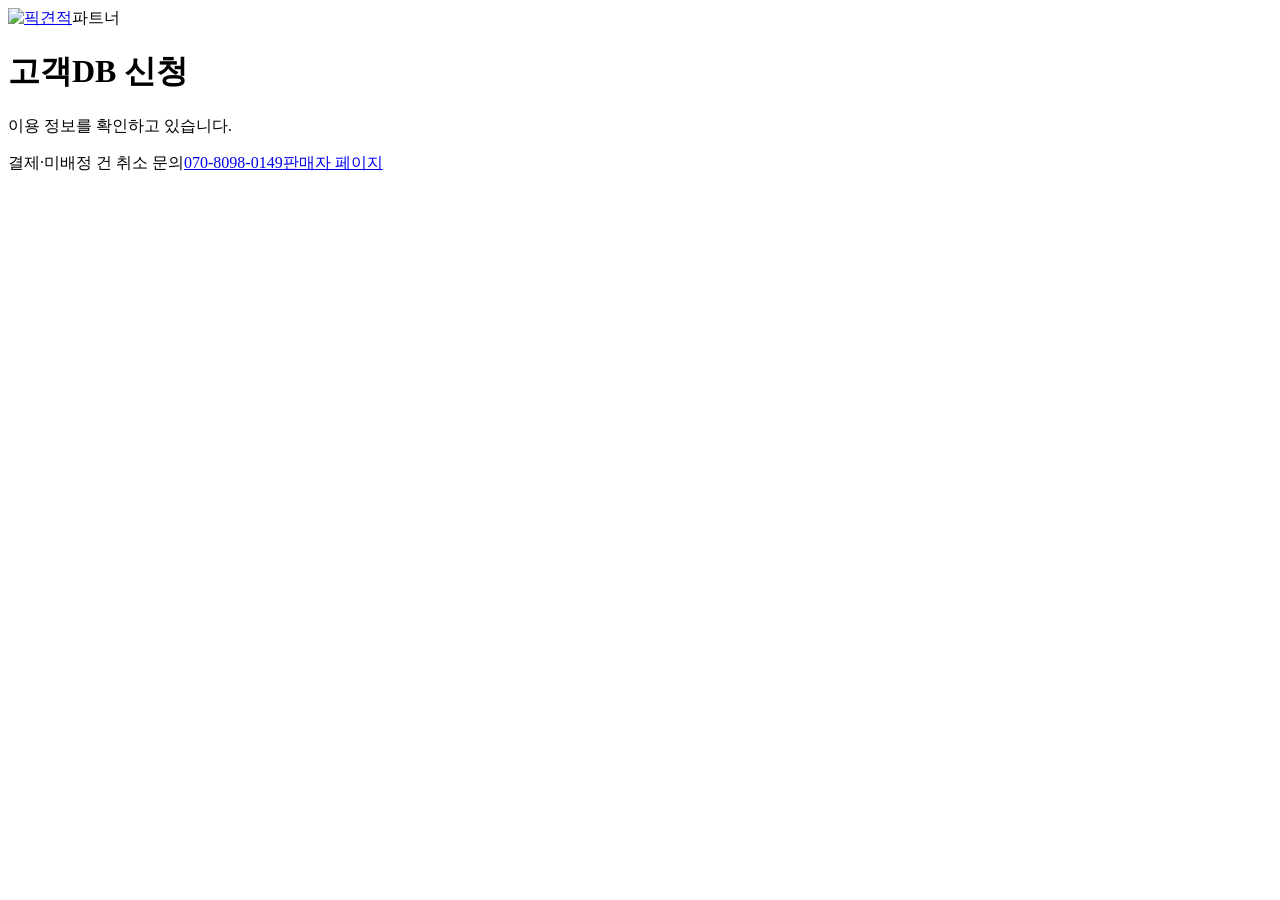
==== public/db-checkout/index.html @ 8a6290d0 "Add customer DB application and NICEPAY checkout flow" ====
<!doctype html>
<html lang="ko"><head><meta charset="utf-8"><meta name="viewport" content="width=device-width,initial-scale=1"><meta name="robots" content="noindex,nofollow"><title>고객DB 신청 | 픽견적 파트너</title><link rel="stylesheet" href="/db-checkout/checkout.css"><script defer src="/db-checkout/checkout.js"></script></head>
<body><header><a href="/" aria-label="판매자 페이지"><img src="/assets/pickquote-official-logo-navy.png" alt="픽견적"></a><span>파트너</span></header>
<main aria-busy="true"><h1>고객DB 신청</h1><p id="notice" role="status" aria-live="polite">이용 정보를 확인하고 있습니다.</p>
<section id="login" hidden><p>판매자 로그인 후 신청할 수 있습니다.</p><a class="primary" href="/">판매자 로그인</a></section>
<section id="checkout" hidden><form id="purchase"><div class="purchase-layout"><section><h2>신청 수량</h2><label for="quantity">고객DB 수량</label><div class="quantity"><button type="button" id="minus" aria-label="수량 줄이기">−</button><input id="quantity" type="number" min="1" max="100" step="1" value="1" required inputmode="numeric"><button type="button" id="plus" aria-label="수량 늘리기">+</button><span>건</span></div><p>1건당 8,000원</p><ul><li>결제 후 관리자가 고객을 배정합니다.</li><li>동일 고객은 최대 3명의 매니저에게 배정됩니다.</li><li>고객정보는 등록일부터 30일 후 삭제됩니다.</li></ul></section>
<aside><h2>결제 정보</h2><dl><div><dt>결제 수단</dt><dd>신용·체크카드</dd></div><div><dt>신청 수량</dt><dd id="summaryQuantity">1건</dd></div><div class="total"><dt>총 결제 금액</dt><dd><output id="total">8,000</output>원</dd></div></dl><label class="agree"><input id="agreed" type="checkbox" required><span>신청 수량과 이용 안내를 확인했습니다.</span></label><button class="primary" id="pay" type="submit" disabled>8,000원 카드결제</button><p class="payment-note">일회성 결제이며 자동 결제되지 않습니다.</p></aside></div></form></section>
<section id="result" hidden><h2 id="resultTitle">결제 확인</h2><p id="resultMessage"></p><button id="verify" type="button">결제 상태 다시 확인</button><a class="primary" href="/?tab=leads">고객DB 관리로</a></section>
<section id="history" hidden><h2>최근 결제 내역</h2><div id="orders"></div></section>
<footer><span>결제·미배정 건 취소 문의</span><a href="tel:07080980149">070-8098-0149</a><a href="/">판매자 페이지</a></footer></main></body></html>
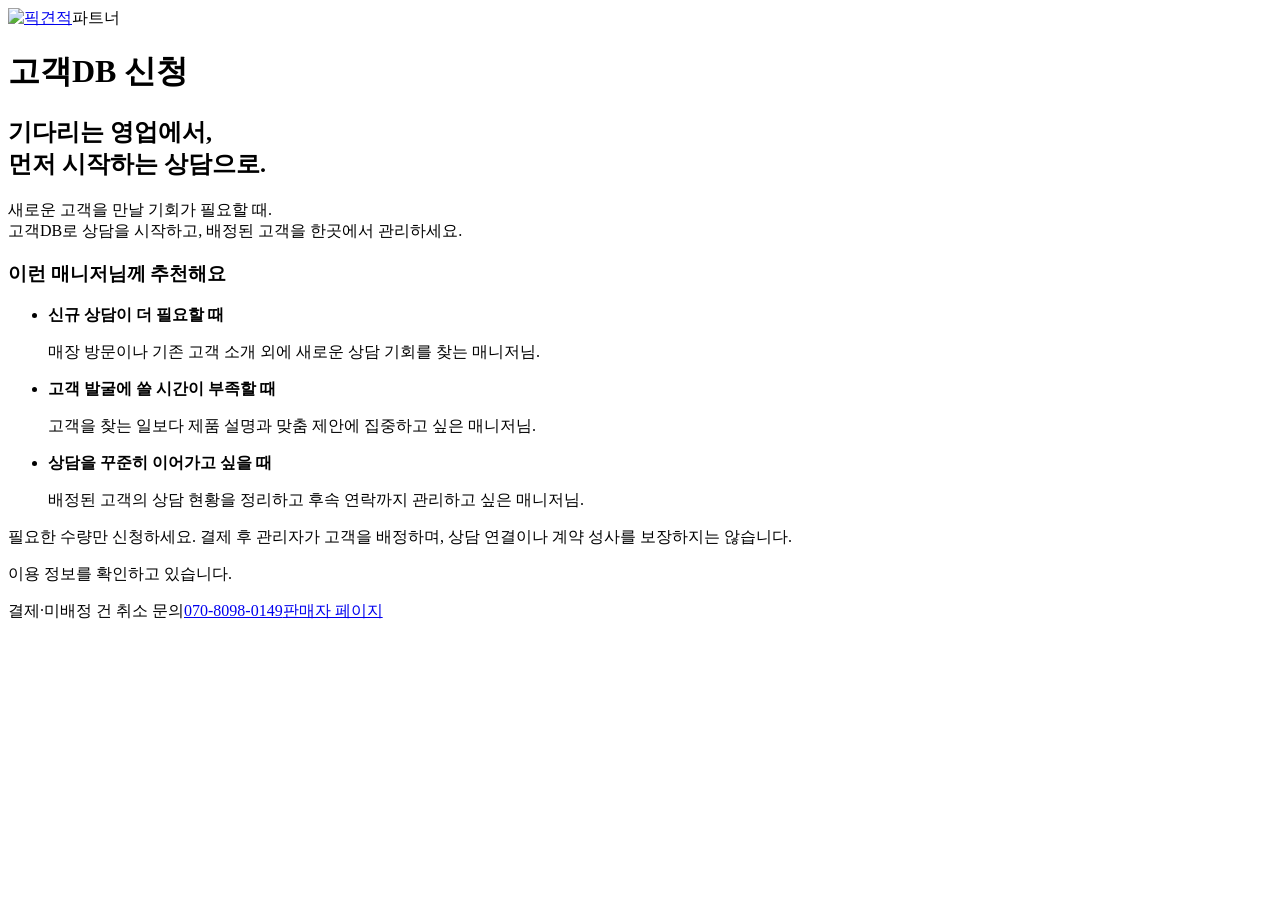
==== commit f32084f2: "Add customer DB introduction and manager use cases" ====
--- a/public/db-checkout/index.html
+++ b/public/db-checkout/index.html
@@ -1,10 +1,22 @@
 <!doctype html>
-<html lang="ko"><head><meta charset="utf-8"><meta name="viewport" content="width=device-width,initial-scale=1"><meta name="robots" content="noindex,nofollow"><title>고객DB 신청 | 픽견적 파트너</title><link rel="stylesheet" href="/db-checkout/checkout.css"><script defer src="/db-checkout/checkout.js"></script></head>
+<html lang="ko"><head><meta charset="utf-8"><meta name="viewport" content="width=device-width,initial-scale=1"><meta name="robots" content="noindex,nofollow"><title>고객DB 신청 | 픽견적 파트너</title><link rel="stylesheet" href="/db-checkout/checkout.css"><link rel="stylesheet" href="/db-pricing.css?v=20261025-discount"><script defer src="/db-checkout/checkout.js?v=20261025-discount"></script></head>
 <body><header><a href="/" aria-label="판매자 페이지"><img src="/assets/pickquote-official-logo-navy.png" alt="픽견적"></a><span>파트너</span></header>
-<main aria-busy="true"><h1>고객DB 신청</h1><p id="notice" role="status" aria-live="polite">이용 정보를 확인하고 있습니다.</p>
+<main aria-busy="true"><h1>고객DB 신청</h1>
+<section class="db-intro" aria-labelledby="db-intro-title">
+  <h2 id="db-intro-title">기다리는 영업에서,<br>먼저 시작하는 상담으로.</h2>
+  <p class="db-intro-lead">새로운 고객을 만날 기회가 필요할 때.<br>고객DB로 상담을 시작하고, 배정된 고객을 한곳에서 관리하세요.</p>
+  <h3>이런 매니저님께 추천해요</h3>
+  <ul class="db-fit-list">
+    <li><strong>신규 상담이 더 필요할 때</strong><p>매장 방문이나 기존 고객 소개 외에 새로운 상담 기회를 찾는 매니저님.</p></li>
+    <li><strong>고객 발굴에 쓸 시간이 부족할 때</strong><p>고객을 찾는 일보다 제품 설명과 맞춤 제안에 집중하고 싶은 매니저님.</p></li>
+    <li><strong>상담을 꾸준히 이어가고 싶을 때</strong><p>배정된 고객의 상담 현황을 정리하고 후속 연락까지 관리하고 싶은 매니저님.</p></li>
+  </ul>
+  <p class="db-intro-note">필요한 수량만 신청하세요. 결제 후 관리자가 고객을 배정하며, 상담 연결이나 계약 성사를 보장하지는 않습니다.</p>
+</section>
+<p id="notice" role="status" aria-live="polite">이용 정보를 확인하고 있습니다.</p>
 <section id="login" hidden><p>판매자 로그인 후 신청할 수 있습니다.</p><a class="primary" href="/">판매자 로그인</a></section>
-<section id="checkout" hidden><form id="purchase"><div class="purchase-layout"><section><h2>신청 수량</h2><label for="quantity">고객DB 수량</label><div class="quantity"><button type="button" id="minus" aria-label="수량 줄이기">−</button><input id="quantity" type="number" min="1" max="100" step="1" value="1" required inputmode="numeric"><button type="button" id="plus" aria-label="수량 늘리기">+</button><span>건</span></div><p>1건당 8,000원</p><ul><li>결제 후 관리자가 고객을 배정합니다.</li><li>동일 고객은 최대 3명의 매니저에게 배정됩니다.</li><li>고객정보는 등록일부터 30일 후 삭제됩니다.</li></ul></section>
-<aside><h2>결제 정보</h2><dl><div><dt>결제 수단</dt><dd>신용·체크카드</dd></div><div><dt>신청 수량</dt><dd id="summaryQuantity">1건</dd></div><div class="total"><dt>총 결제 금액</dt><dd><output id="total">8,000</output>원</dd></div></dl><label class="agree"><input id="agreed" type="checkbox" required><span>신청 수량과 이용 안내를 확인했습니다.</span></label><button class="primary" id="pay" type="submit" disabled>8,000원 카드결제</button><p class="payment-note">일회성 결제이며 자동 결제되지 않습니다.</p></aside></div></form></section>
+<section id="checkout" hidden><form id="purchase"><div class="purchase-layout"><section><h2>신청 수량</h2><label for="quantity">고객DB 수량</label><div class="quantity"><button type="button" id="minus" aria-label="수량 줄이기">−</button><input id="quantity" type="number" min="1" max="100" step="1" value="1" required inputmode="numeric"><button type="button" id="plus" aria-label="수량 늘리기">+</button><span>건</span></div><div class="db-price-offer"><span class="db-price-original">1건 정가 <s>10,000원</s></span><p><span class="db-discount">20% 할인</span> <strong>8,000원</strong><span> / 건</span></p><small>1건당 2,000원 할인</small></div><ul><li>결제 후 관리자가 고객을 배정합니다.</li><li>고객정보는 등록일부터 30일 후 삭제됩니다.</li></ul></section>
+<aside><h2>결제 정보</h2><dl><div><dt>결제 수단</dt><dd>신용·체크카드</dd></div><div><dt>신청 수량</dt><dd id="summaryQuantity">1건</dd></div><div><dt>정가 합계</dt><dd><s><output id="originalTotal">10,000</output>원</s></dd></div><div class="db-discount"><dt>할인 금액 (20%)</dt><dd>−<output id="discountTotal">2,000</output>원</dd></div><div class="total"><dt>총 결제 금액</dt><dd><output id="total">8,000</output>원</dd></div></dl><label class="agree"><input id="agreed" type="checkbox" required><span>신청 수량과 이용 안내를 확인했습니다.</span></label><button class="primary" id="pay" type="submit" disabled>8,000원 카드결제</button><p class="payment-note">일회성 결제이며 자동 결제되지 않습니다.</p></aside></div></form></section>
 <section id="result" hidden><h2 id="resultTitle">결제 확인</h2><p id="resultMessage"></p><button id="verify" type="button">결제 상태 다시 확인</button><a class="primary" href="/?tab=leads">고객DB 관리로</a></section>
 <section id="history" hidden><h2>최근 결제 내역</h2><div id="orders"></div></section>
 <footer><span>결제·미배정 건 취소 문의</span><a href="tel:07080980149">070-8098-0149</a><a href="/">판매자 페이지</a></footer></main></body></html>
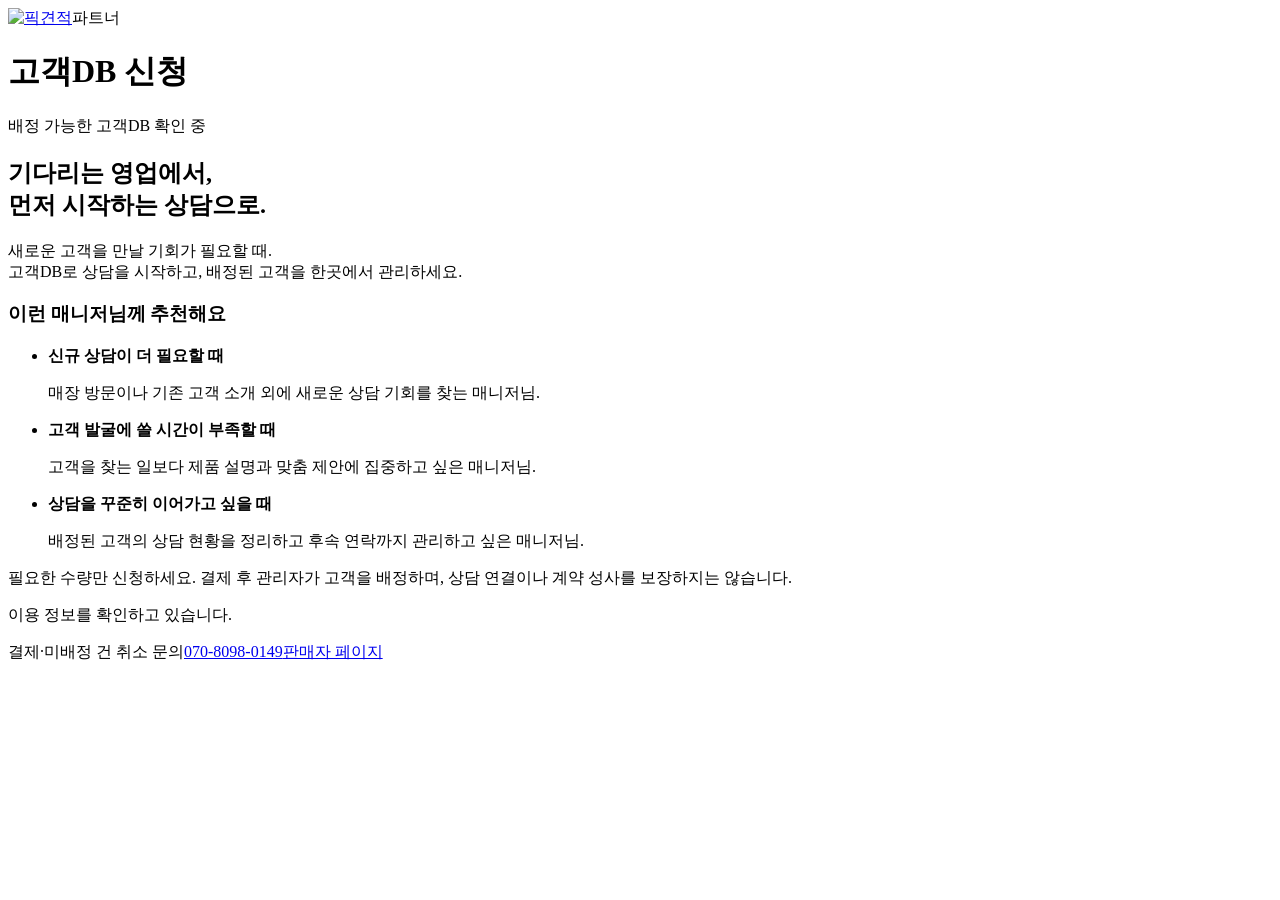
==== commit 3acd3766: "Keep customer DB banners visible across seller entry points and show availability" ====
--- a/public/db-checkout/index.html
+++ b/public/db-checkout/index.html
@@ -1,7 +1,8 @@
 <!doctype html>
-<html lang="ko"><head><meta charset="utf-8"><meta name="viewport" content="width=device-width,initial-scale=1"><meta name="robots" content="noindex,nofollow"><title>고객DB 신청 | 픽견적 파트너</title><link rel="stylesheet" href="/db-checkout/checkout.css"><link rel="stylesheet" href="/db-pricing.css?v=20261025-discount"><script defer src="/db-checkout/checkout.js?v=20261025-discount"></script></head>
+<html lang="ko"><head><meta charset="utf-8"><meta name="viewport" content="width=device-width,initial-scale=1"><meta name="robots" content="noindex,nofollow"><title>고객DB 신청 | 픽견적 파트너</title><link rel="stylesheet" href="/db-checkout/checkout.css"><link rel="stylesheet" href="/db-pricing.css?v=20261025-discount"><link rel="stylesheet" href="/customer-db-banner.css?v=20261027-db-inventory"><script defer src="/db-checkout/checkout.js?v=20261025-discount"></script><script defer src="/lead-availability.js?v=20261027-db-inventory"></script></head>
 <body><header><a href="/" aria-label="판매자 페이지"><img src="/assets/pickquote-official-logo-navy.png" alt="픽견적"></a><span>파트너</span></header>
 <main aria-busy="true"><h1>고객DB 신청</h1>
+<p class="db-inventory-status" data-lead-inventory role="status" aria-live="polite">배정 가능한 고객DB 확인 중</p>
 <section class="db-intro" aria-labelledby="db-intro-title">
   <h2 id="db-intro-title">기다리는 영업에서,<br>먼저 시작하는 상담으로.</h2>
   <p class="db-intro-lead">새로운 고객을 만날 기회가 필요할 때.<br>고객DB로 상담을 시작하고, 배정된 고객을 한곳에서 관리하세요.</p>
